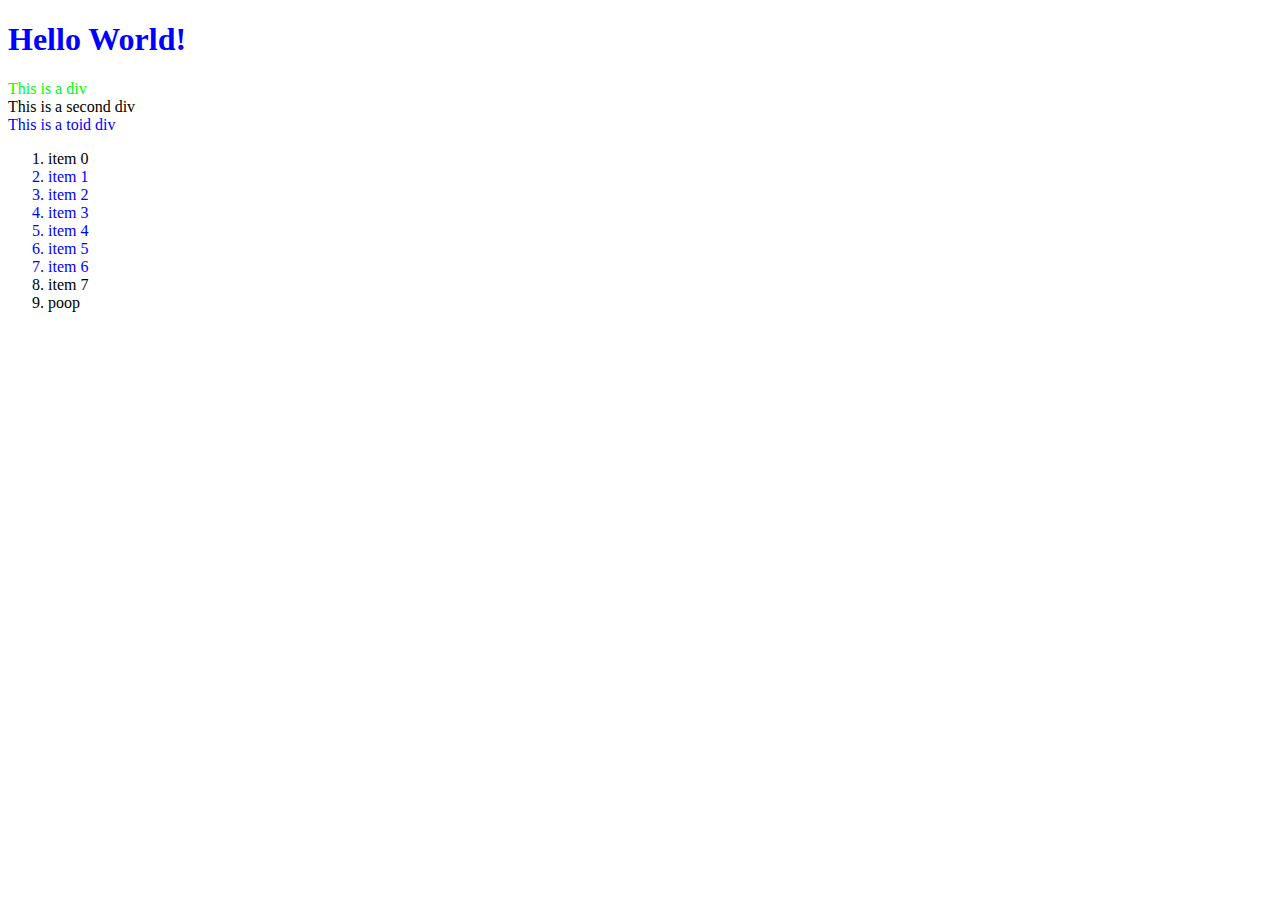
==== 28_jsdom/index.html @ c3fb213a "finally" ====
<!DOCTYPE html>

<!--
     Team Phantom Tollbooth :: Clyde Sinclair, Fierce Dragon
     SoftDev pd0
     K28 -- Manipulating the DOM
     2023-04-05w
   --------------------------------------------------
-->

<html lang="en">
  <!-- HTML file for exploring JavaScript interactions with the DOM -->

  <head>
    <meta charset="utf-8">
    <style>
      .red   {color : #ff0000;}
      .green {color : #00ff00;}
      .blue  {color : #0000ff;}
    </style>
  </head>

  <body>
    <h1 id="h" class="blue">Hello World!</h1>

    <div id="div1" class="green">This is a div</div>
    <div id="div2">This is a second div</div>
    <div class="blue">This is a toid div</div>

    <ol id="thelist">
      <li class="">item 0</li>
      <li class="green blue">item 1</li>
      <li class="green blue">item 2</li>
      <li class="red green blue">item 3</li>
      <li class="red green blue">item 4</li>
      <li class="green blue">item 5</li>
      <li class="green blue">item 6</li>
      <li class="">item 7</li>
    </ol>

    <script src="dommy_consolery.js">
    </script>
    <script>
      addItem("poop");
    
    </script> 
    <!-- why do we have to make another script just to call this function?
    Like is this not redundant?
    Is there a way to call it straight inside the script where we source the JS file? -->
  </body>
</html>
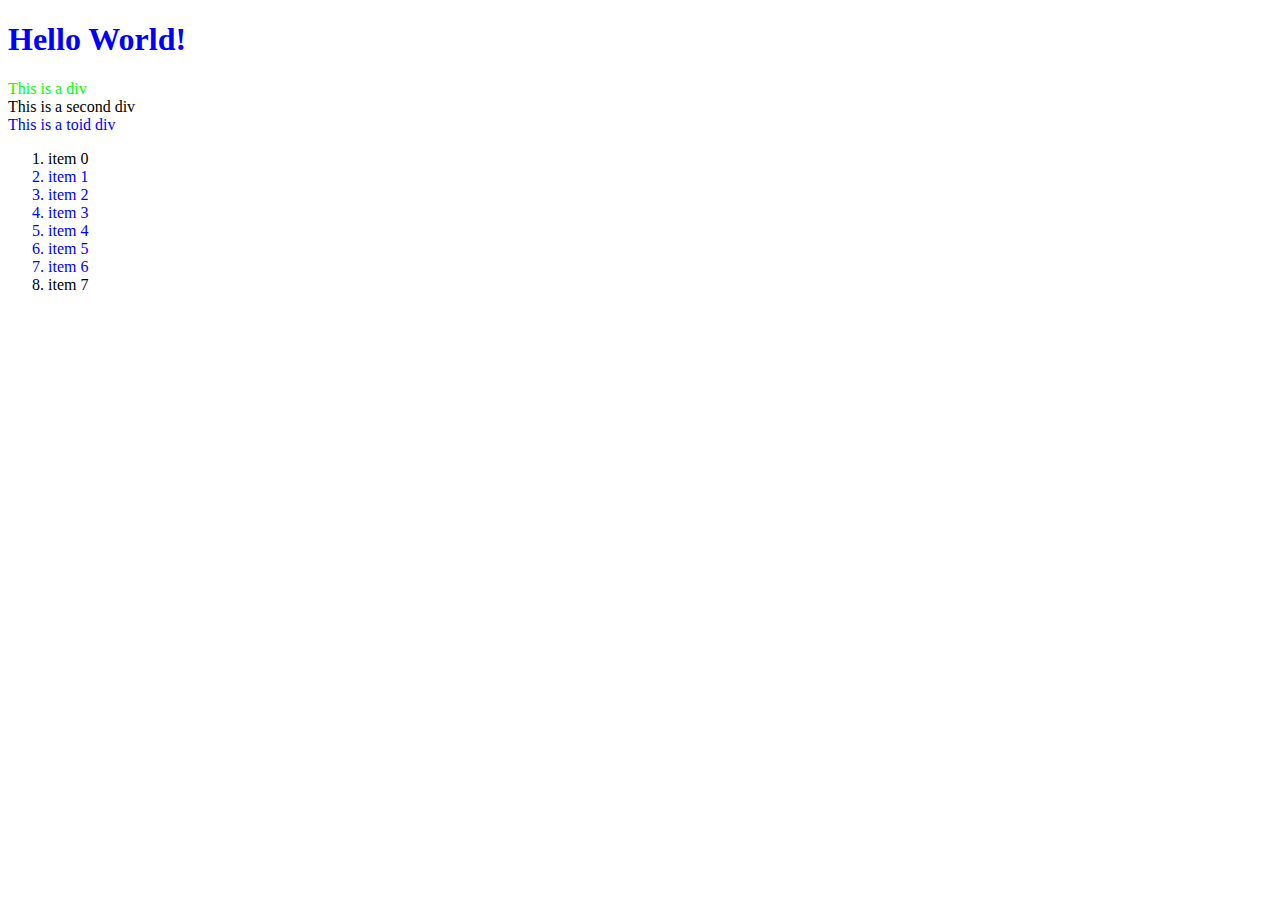
==== commit 38f43264: "balls" ====
--- a/28_jsdom/index.html
+++ b/28_jsdom/index.html
@@ -42,7 +42,10 @@
     </script>
     <script>
       addItem("poop");
-    
+      console.log(gcd(270,192));
+      var o = 8;
+      removeItem(o);
+      myFxn(1,2);
     </script> 
     <!-- why do we have to make another script just to call this function?
     Like is this not redundant?
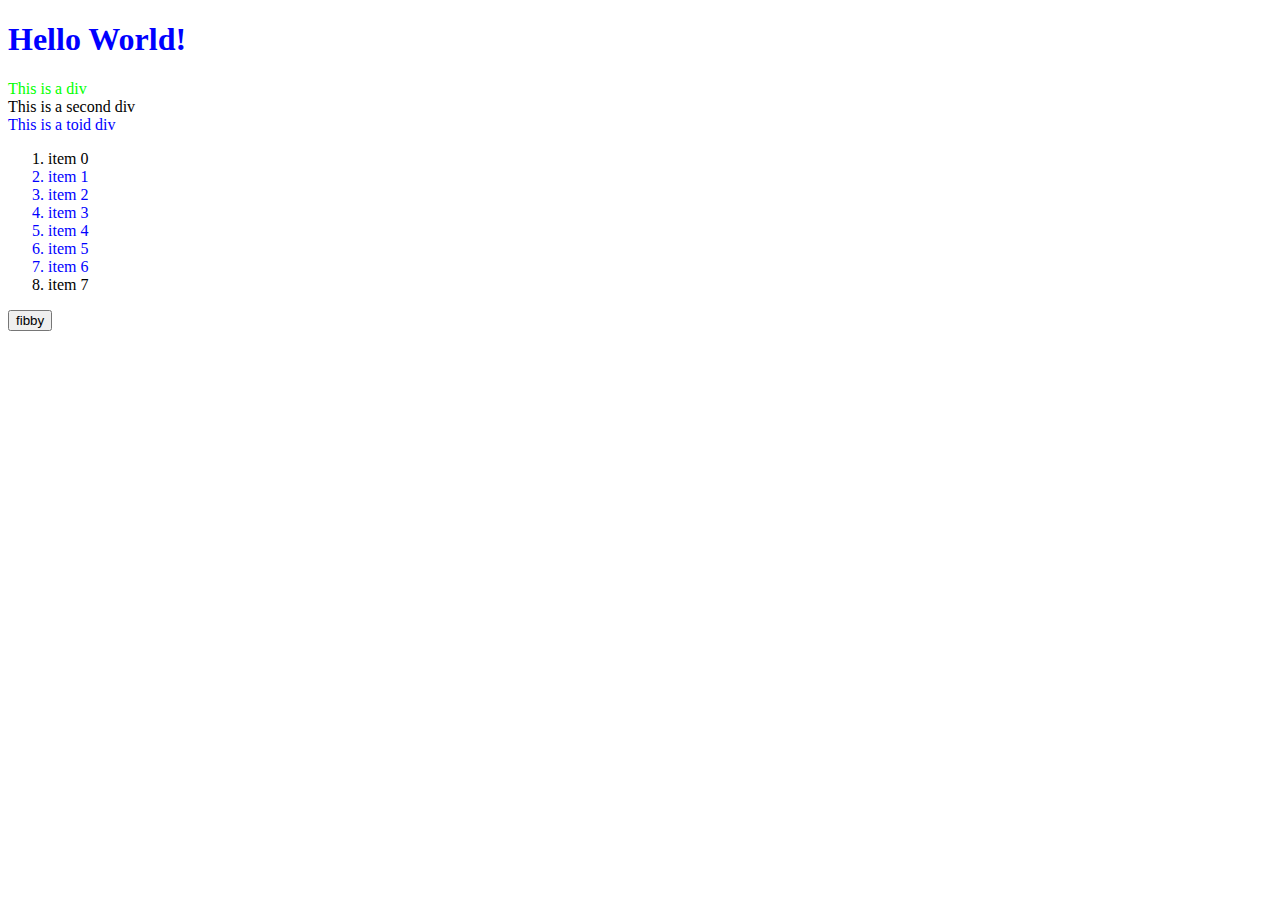
==== commit 3746f4f0: "balls" ====
--- a/28_jsdom/index.html
+++ b/28_jsdom/index.html
@@ -37,7 +37,7 @@
       <li class="green blue">item 6</li>
       <li class="">item 7</li>
     </ol>
-
+    <button id="fib"> fibby </button>
     <script src="dommy_consolery.js">
     </script>
     <script>
